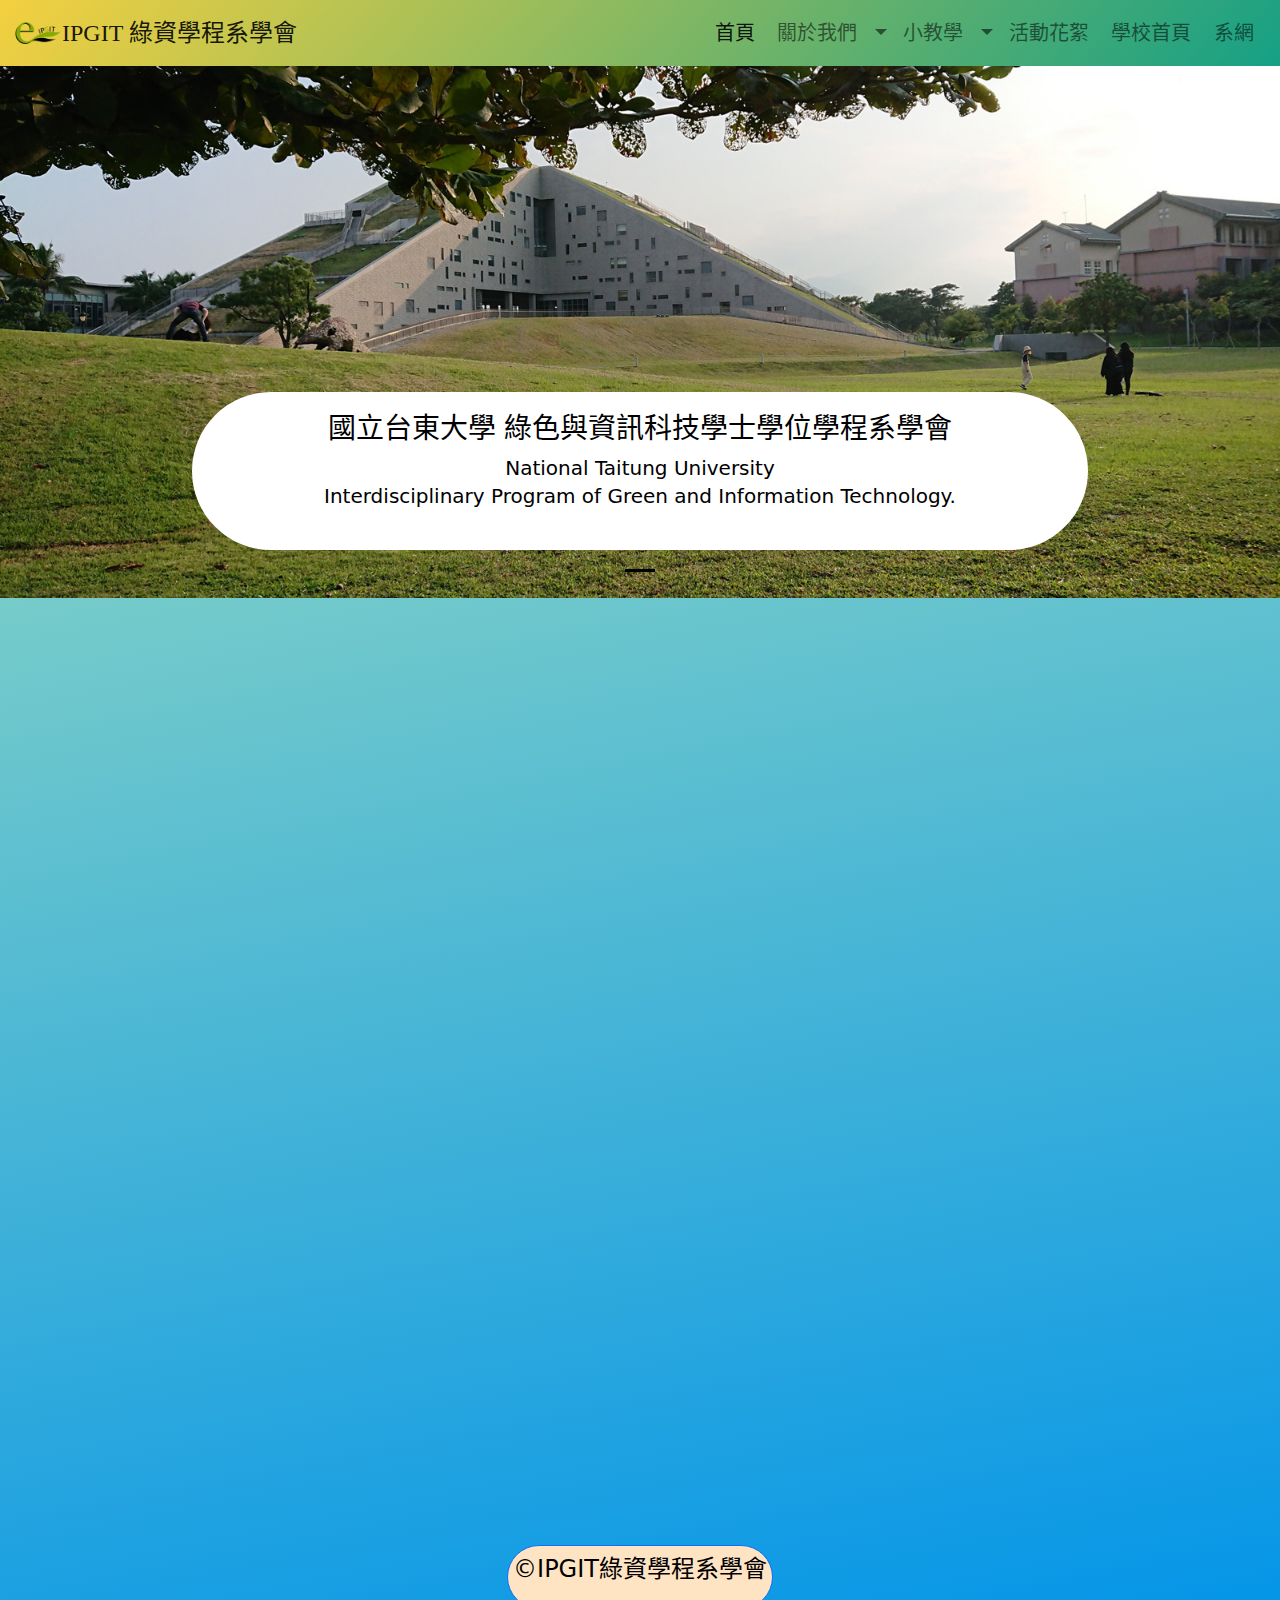
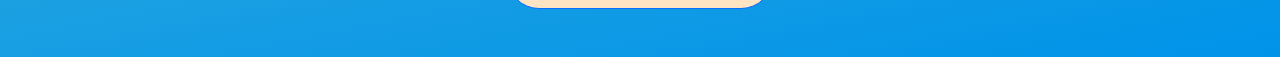
==== web/aboutus1.html @ 5230deea "1.0.0" ====
<html lang="zh-TW">
  <head>
    <meta charset="utf-8">
    <meta name="viewport" content="width=device-width, initial-scale=1">
    <title>NTTU IPGIT 綠資學程系學會</title>
    <link href="../css/bootstrap.min.css" rel="stylesheet">
    <link href="../css/navbar-top-fixed.css" rel="stylesheet">
    <link href="../css/carousel.css" rel="stylesheet">
    <script src="../js/bootstrap.bundle.min.js"></script>
    <script src="https://ajax.googleapis.com/ajax/libs/jquery/3.6.0/jquery.min.js"></script>
    <link rel="stylesheet" href="../css/color.css" rel="stylesheet">
    <link rel="icon" href="../images/logo.png">

    <style>
      .bd-placeholder-img {
        font-size: 1.125rem;
        text-anchor: middle;
        -webkit-user-select: none;
        -moz-user-select: none;
        user-select: none;
      }
    
      @media (min-width: 768px) {
        .bd-placeholder-img-lg {
          font-size: 3.5rem;
        }
      }

      @import url("https://fonts.googleapis.com/css?family=Noto+Sans+TC&display=swap");
      @import url("https://fonts.googleapis.com/css?family=Noto+Serif+TC&amp;display=swap");
    </style>
  </head>
  <body class="blue2-c" font-family="Noto Sans TC",sans-serif>
    <!--導航列-->
    <nav class="navbar navbar-expand-md navbar-light fixed-top nav-fill yellow-c">
      <div class="container-fluid">
        <img src="../images/logo.png" width="50" height="50" class="d-inline-block align-top" alt="">
        <a class="navbar-brand fs-4" href="#" style="font-family:Noto Serif TC;">
          IPGIT 綠資學程系學會
        </a>
        <button class="navbar-toggler" type="button" data-bs-toggle="collapse" data-bs-target="#navbarCollapse" aria-controls="navbarCollapse" aria-expanded="false" aria-label="Toggle navigation">
          <span class="navbar-toggler-icon"></span>
        </button>
        <div class="collapse navbar-collapse" id="navbarCollapse">
          <ul class="navbar-nav ms-auto mb-2 mb-md-0">
            <li class="nav-item">
              <a class="nav-link active fs-5" aria-current="page" href="../index.html">首頁&nbsp;</a>
            </li>
            <li class="nav-item dropdown">
              <a class="nav-link dropdown-toggle fs-5" href="#" id="navbarDropdown" role="button" data-bs-toggle="dropdown" aria-expanded="false">
                關於我們&nbsp;
              </a>
              <ul class="dropdown-menu" aria-labelledby="navbarDropdown">
              <li><a class="dropdown-item fs-6" href="#">系學會章程</a></li>
              <li><a class="dropdown-item fs-6" href="#">系學會成員</a></li>
              <li><hr class="dropdown-divider"></li>
              <li><a class="dropdown-item fs-6" href="#">直屬名單</a></li>
              </ul>
            </li>
            <li class="nav-item dropdown">
                <a class="nav-link dropdown-toggle fs-5" href="#" id="navbarDropdown" role="button" data-bs-toggle="dropdown" aria-expanded="false">
                  小教學&nbsp;
                </a>
                <ul class="dropdown-menu" aria-labelledby="navbarDropdown">
                  <li><a class="dropdown-item fs-6" href="#">Action</a></li>
                  <li><a class="dropdown-item fs-6" href="#">Another action</a></li>
                  <li><hr class="dropdown-divider"></li>
                  <li><a class="dropdown-item fs-6" href="#">Something else here</a></li>
                </ul>
            </li>
            <li class="nav-item">
              <a class="nav-link fs-5" href="./album.html">活動花絮&nbsp;</a>
            </li>
            <li class="nav-item">
              <a class="nav-link fs-5" target="_blank" href="https://www.nttu.edu.tw/">學校首頁&nbsp;</a>
            </li>
            <li class="nav-item">
              <a class="nav-link fs-5" target="_blank" href="https://git.nttu.edu.tw/">系網&nbsp;</a>
            </li>
          </ul>
        </div>
      </div>
    </nav>
    <!--輪播-->
    <div id="carousel" class="carousel slide carousel-fade carousel-dark" data-bs-ride="carousel">
      <div class="carousel-indicators">
        <button type="button" data-bs-target="#carousel" data-bs-slide-to="0" class="active" aria-current="true" aria-label="Slide 1"></button>
        <!--<button type="button" data-bs-target="#carousel" data-bs-slide-to="1" aria-label="Slide 2"></button>
        <button type="button" data-bs-target="#carousel" data-bs-slide-to="2" aria-label="Slide 3"></button>
        <button type="button" data-bs-target="#carousel" data-bs-slide-to="3" aria-label="Slide 4"></button>
        <button type="button" data-bs-target="#carousel" data-bs-slide-to="4" aria-label="Slide 5"></button>
        <button type="button" data-bs-target="#carousel" data-bs-slide-to="5" aria-label="Slide 6"></button>
        <button type="button" data-bs-target="#carousel" data-bs-slide-to="6" aria-label="Slide 7"></button>
        <button type="button" data-bs-target="#carousel" data-bs-slide-to="7" aria-label="Slide 8"></button>
        <button type="button" data-bs-target="#carousel" data-bs-slide-to="8" aria-label="Slide 9"></button>
        <button type="button" data-bs-target="#carousel" data-bs-slide-to="9" aria-label="Slide 10"></button>-->
      </div>
      <div class="carousel-inner">
        <div class="carousel-item active">
          <img src="../images/首頁/1圖資館.JPG" class="d-block w-100" alt="1">
          <div class="carousel-caption white-c rounded-pill">
            <h3>國立台東大學 綠色與資訊科技學士學位學程系學會</h3>
            <p>National Taitung University<br>Interdisciplinary Program of Green and Information Technology.</p>
          </div>
        </div>
        <!--<div class="carousel-item">
          <img src="./images/首頁/2理工學院.jpg" class="d-block w-100" alt="2">
        </div>
        <div class="carousel-item">
          <img src="./images/首頁/3綠資日.jpg" class="d-block w-100" alt="8">
        </div>
        <div class="carousel-item">
          <img src="./images/首頁/4淨起來.jpg" class="d-block w-100" alt="3">
        </div>
        <div class="carousel-item">
          <img src="./images/首頁/5烤肉肉.jpg" class="d-block w-100" alt="4">
        </div>
        <div class="carousel-item">
          <img src="./images/首頁/6風景照.JPG" class="d-block w-100" alt="5">
        </div>
        <div class="carousel-item">
          <img src="./images/首頁/7風景照.jpg" class="d-block w-100" alt="6">
        </div>
        <div class="carousel-item">
          <img src="./images/首頁/7淨.jpg" class="d-block w-100" alt="7">
        </div>
        <div class="carousel-item">
          <img src="./images/首頁/9唇槍舌戰.jpg" class="d-block w-100" alt="9">
        </div>
        <div class="carousel-item">
          <img src="./images/首頁/10綠資管迎新.jpg" class="d-block w-100" alt="10">
        </div>-->
      </div>
    </div>

    <!--facebook messages 程式碼-->
      <!-- Messenger 洽談外掛程式 Code -->
    <div id="fb-root"></div>
      <!-- Your 洽談外掛程式 code -->
    <div id="fb-customer-chat" class="fb-customerchat"></div>
    <script>
      var chatbox = document.getElementById('fb-customer-chat');
      chatbox.setAttribute("page_id", "182045648976160");
      chatbox.setAttribute("attribution", "biz_inbox");
      window.fbAsyncInit = function() {
        FB.init({
          xfbml            : true,
          version          : 'v11.0'
        });
      };
      (function(d, s, id) {
        var js, fjs = d.getElementsByTagName(s)[0];
        if (d.getElementById(id)) return;
        js = d.createElement(s); js.id = id;
        js.src = 'https://connect.facebook.net/zh_TW/sdk/xfbml.customerchat.js';
        fjs.parentNode.insertBefore(js, fjs);
      }(document, 'script', 'facebook-jssdk'));
    </script>

    <!--組織章程-->
    <div class="text-center">
      <iframe frameborder="0" scrolling="no"
        width="80%" height="80%"
        src="https://drive.google.com/file/d/1PsZuLsl9XYIUU-SAQtkuA9-X-AjZgmuJ/preview">
      </iframe>
    </div>
    
    
    <footer class="text-center fs-4">
      <div class="rounded-pill border border-primary border-1" style="width: -moz-fit-content;width:fit-content;margin:0px auto;background-color:bisque; padding: 5px;">
        <p style="color:black;">©IPGIT綠資學程系學會</p>
    </footer>

    <!-- Global site tag (gtag.js) - Google Analytics -->
    <script async src="https://www.googletagmanager.com/gtag/js?id=G-PFGWGL2YDJ"></script>
    <script>
      window.dataLayer = window.dataLayer || [];
      function gtag(){dataLayer.push(arguments);}
      gtag('js', new Date());

      gtag('config', 'G-PFGWGL2YDJ');
    </script>
  </body>
</html>
---- css/navbar-top-fixed.css ----
/* Show it is fixed to the top */
body {
  min-height: 75rem;
  padding-top: 4.5rem;
}
---- css/carousel.css ----
/* GLOBAL STYLES
-------------------------------------------------- */
/* Padding below the footer and lighter body text */

body {
  padding-top: 3rem;
  padding-bottom: 3rem;
  color: #5a5a5a;
}


/* CUSTOMIZE THE CAROUSEL
-------------------------------------------------- */

/* Carousel base class */
.carousel {
  margin-bottom: 4rem;
}
/* Since positioning the image, we need to help out the caption */
.carousel-caption {
  bottom: 3rem;
  z-index: 10;
}

/* Declare heights because of positioning of img element */
.carousel-item {
  height: 550px;
}
.carousel-item > img {
  position: absolute;
  top: 0;
  left: 0;
  min-width: 100%;
  max-width: 100%;
  height: 550px;
  object-fit: cover;
}


/* MARKETING CONTENT
-------------------------------------------------- */

/* Center align the text within the three columns below the carousel */
.marketing .col-lg-4 {
  margin-bottom: 1.5rem;
  text-align: center;
}
.marketing h2 {
  font-weight: 400;
}
/* rtl:begin:ignore */
.marketing .col-lg-4 p {
  margin-right: .75rem;
  margin-left: .75rem;
}
/* rtl:end:ignore */


/* Featurettes
------------------------- */

.featurette-divider {
  margin: 5rem 0; /* Space out the Bootstrap <hr> more */
}

/* Thin out the marketing headings */
.featurette-heading {
  font-weight: 300;
  line-height: 1;
  /* rtl:remove */
  letter-spacing: -.05rem;
}


/* RESPONSIVE CSS
-------------------------------------------------- */

@media (min-width: 40em) {
  /* Bump up size of carousel content */
  .carousel-caption p {
    margin-bottom: 1.25rem;
    font-size: 1.25rem;
    line-height: 1.4;
  }

  .featurette-heading {
    font-size: 50px;
  }
}

@media (min-width: 62em) {
  .featurette-heading {
    margin-top: 7rem;
  }
}
---- css/color.css ----
.white-c{
    background-color: #FFF;
}
.blue-c{
    background-color: #8EC5FC;
    background-image: linear-gradient(62deg, #8EC5FC 0%, #E0C3FC 100%);
}

.yellow-c{
    background-color: #F4D03F;
    background-image: linear-gradient(132deg, #F4D03F 0%, #16A085 100%);
}

.pinred-c{
    background-color: #FBDA61;
    background-image: linear-gradient(45deg, #FBDA61 0%, #FF5ACD 100%);
}

.three-c{
    background-color: #FA8BFF;
    background-image: linear-gradient(45deg, #FA8BFF 0%, #2BD2FF 52%, #2BFF88 90%);
}

.whitegreen-c{
    background-color: #A8D8B9;
}

.shion-c{
    background-color: #8F77B5;
}

.ruri-c{
    background-color: #005CAF;
}

.pu-c{
    background-color: #D9B4D4;
}

.bru-c{
    background-color:#D9B19E;
}

.green-c{
    background-color: #87D4AE;
}

.blue2-c{
    background-color: #0093E9;
    background-image: linear-gradient(349deg, #0093E9 0%, #80D0C7 74%);
}
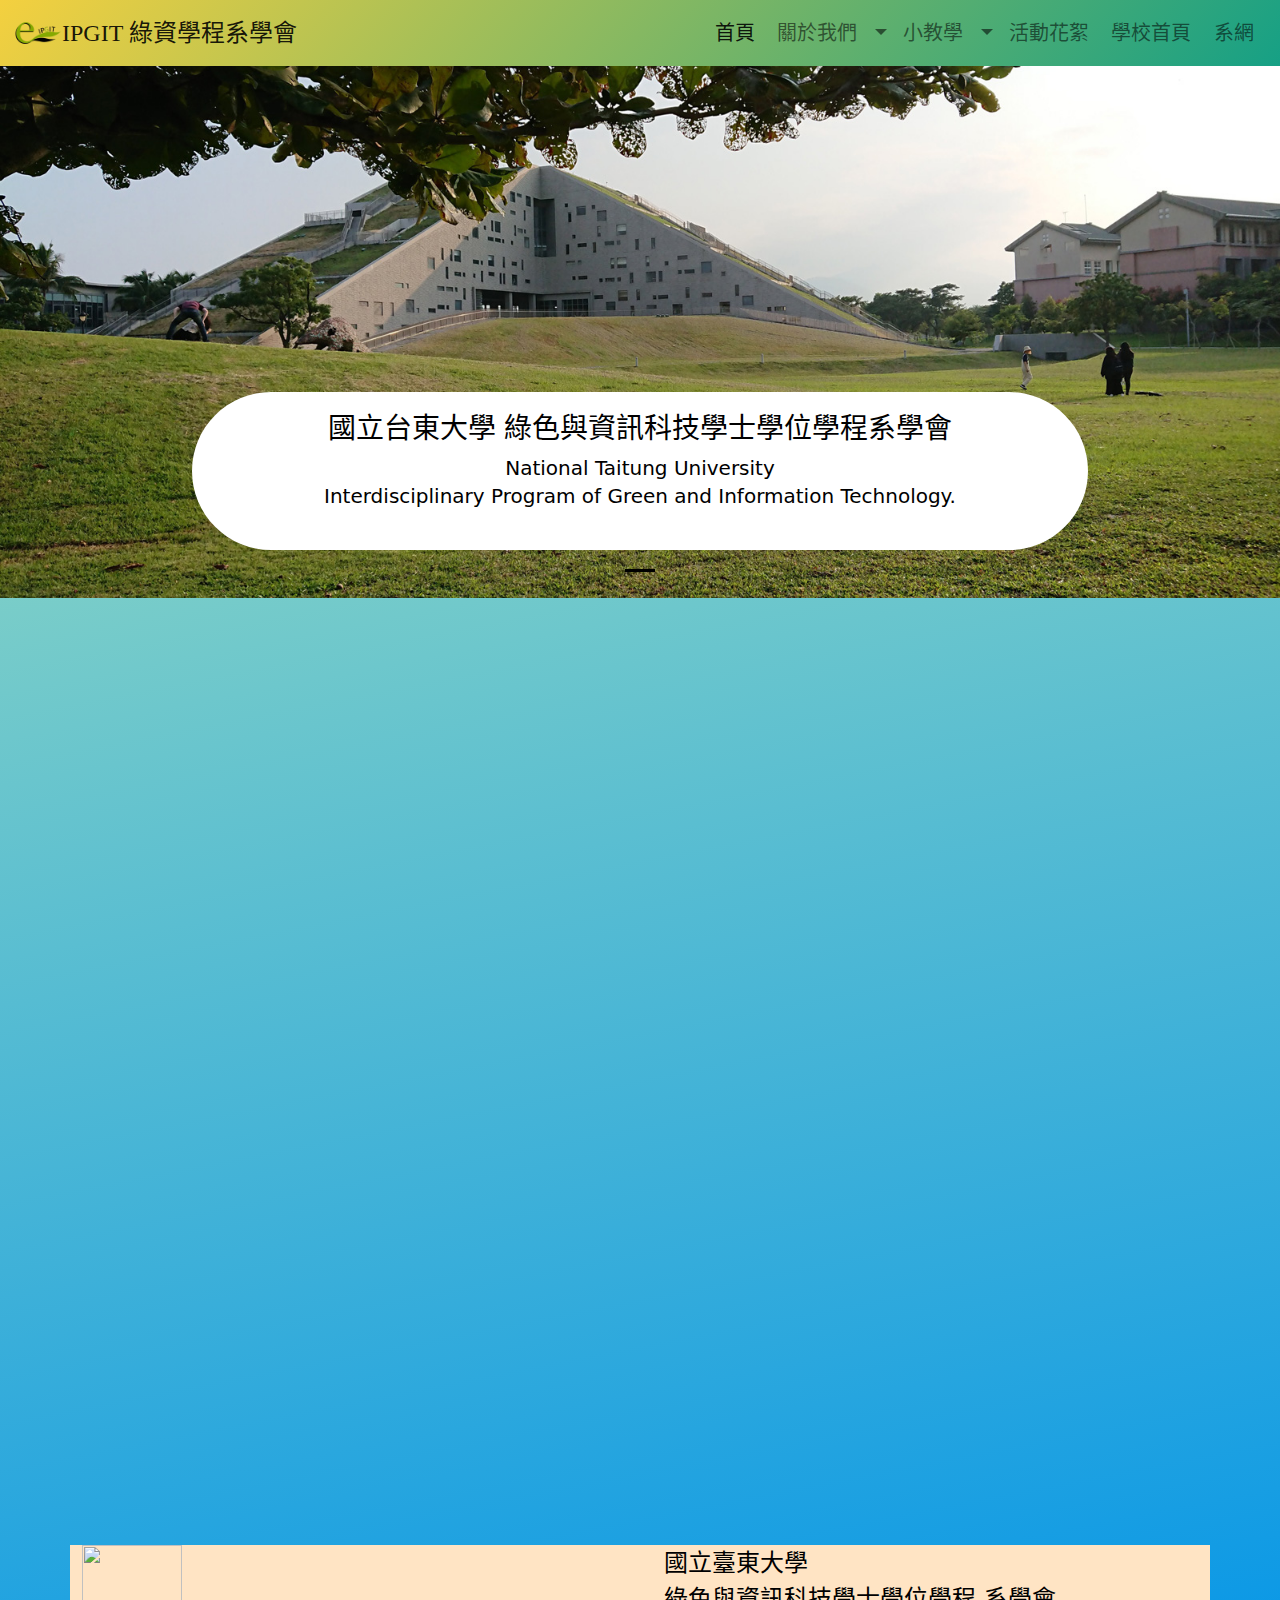
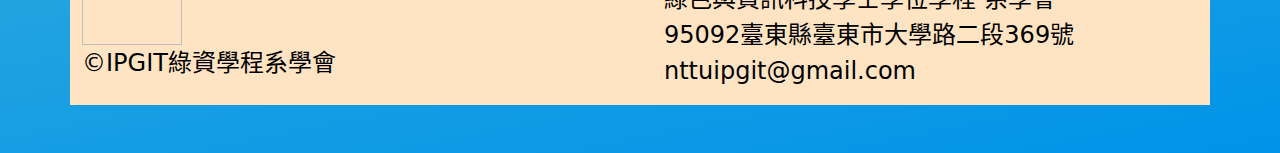
==== commit 59f8e3ba: "1.0.0" ====
--- a/web/aboutus1.html
+++ b/web/aboutus1.html
@@ -166,9 +166,21 @@
     </div>
     
     
-    <footer class="text-center fs-4">
-      <div class="rounded-pill border border-primary border-1" style="width: -moz-fit-content;width:fit-content;margin:0px auto;background-color:bisque; padding: 5px;">
-        <p style="color:black;">©IPGIT綠資學程系學會</p>
+    <footer class="container fs-4" style="background-color: bisque; width: 100%;">
+      <div class="row gx-5">
+        <div class="col">
+          <img src="./images/logo.png" width="100" height="100" class="d-inline-block align-top" alt="">
+          <p style="color:black;">©IPGIT綠資學程系學會</p>
+        </div>
+        <div class="col">
+          <p class="" style="color:black;">
+            國立臺東大學<br>
+            綠色與資訊科技學士學位學程 系學會<br>
+            95092臺東縣臺東市大學路二段369號<br>
+            nttuipgit@gmail.com
+          </p>
+        </div>
+      </div>
     </footer>
 
     <!-- Global site tag (gtag.js) - Google Analytics -->
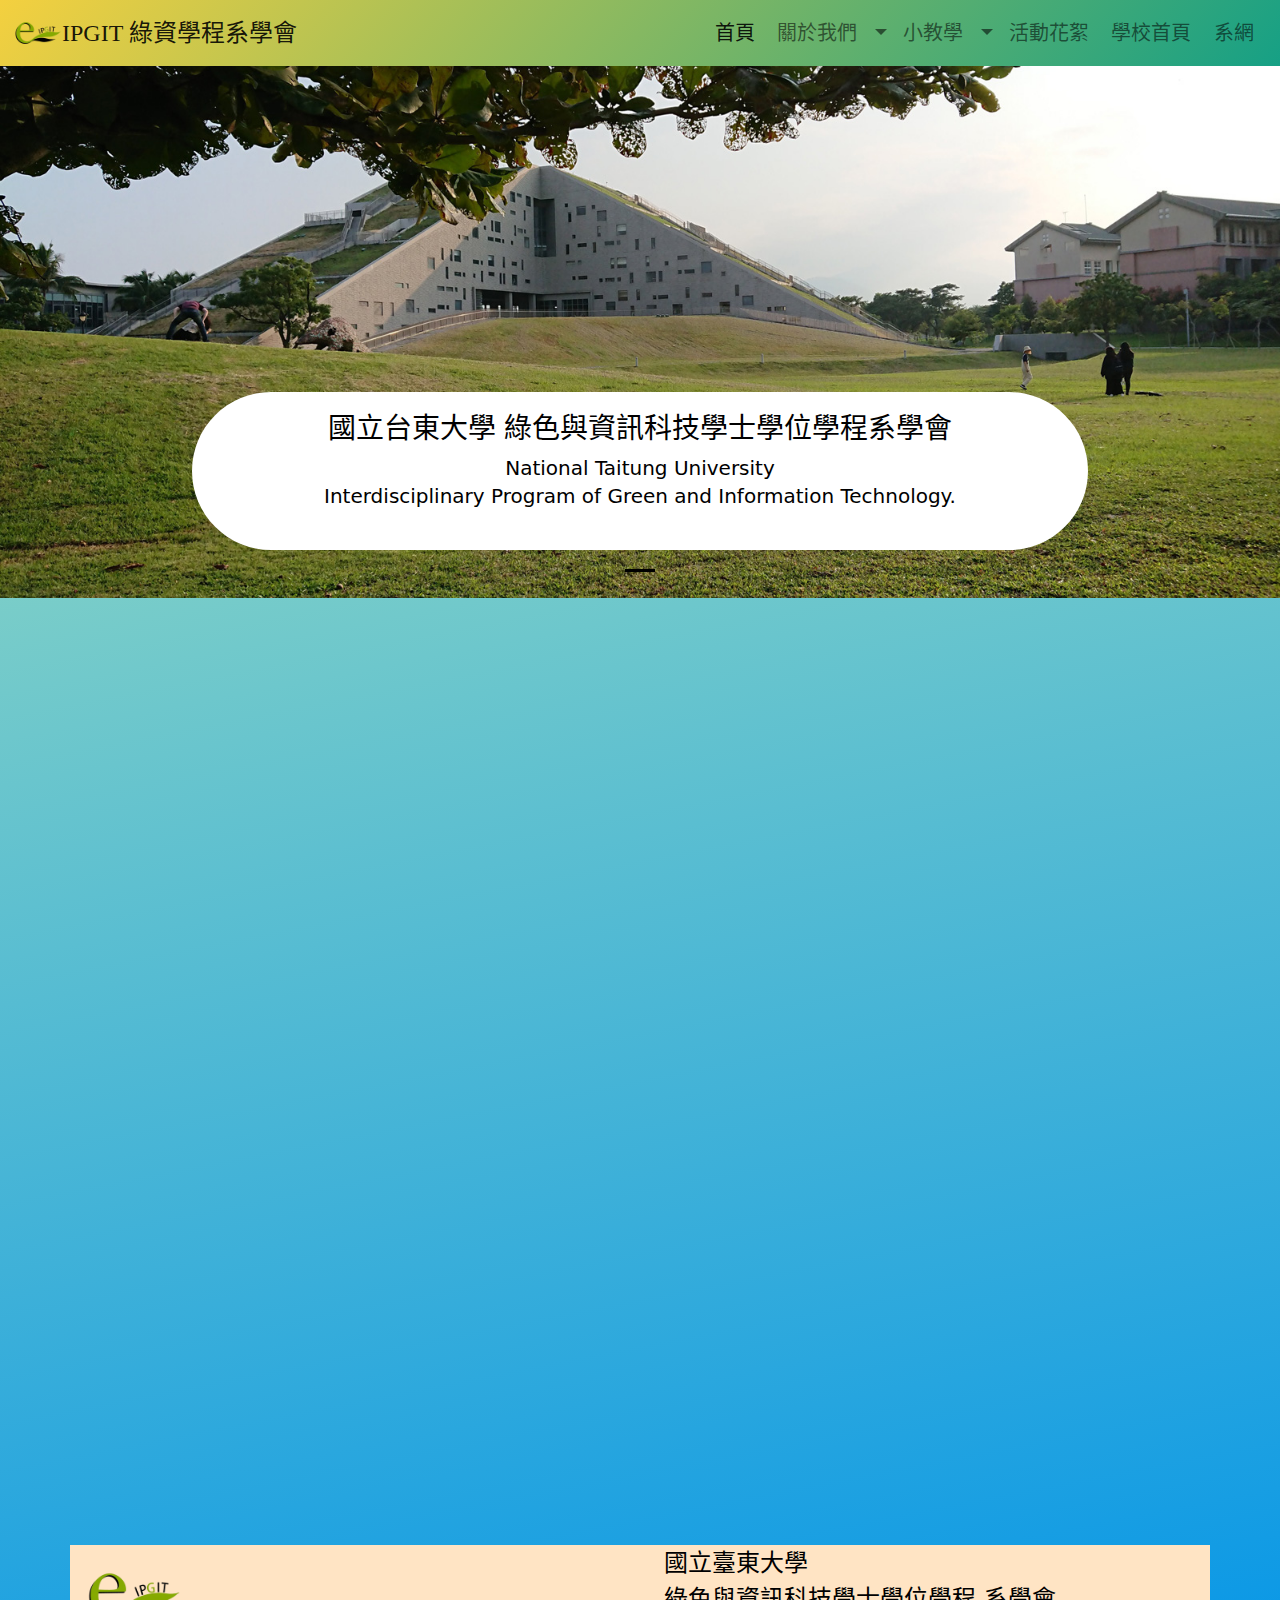
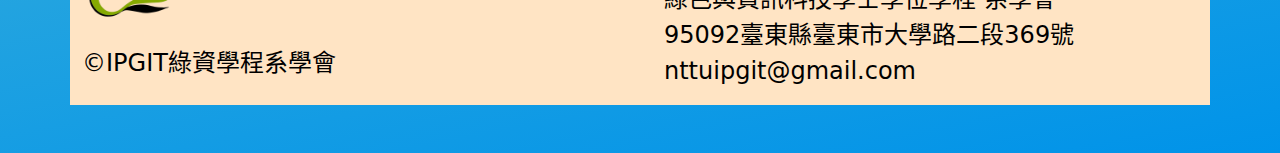
==== commit 824e2ddf: "1.0.0" ====
--- a/web/aboutus1.html
+++ b/web/aboutus1.html
@@ -35,7 +35,7 @@
     <nav class="navbar navbar-expand-md navbar-light fixed-top nav-fill yellow-c">
       <div class="container-fluid">
         <img src="../images/logo.png" width="50" height="50" class="d-inline-block align-top" alt="">
-        <a class="navbar-brand fs-4" href="#" style="font-family:Noto Serif TC;">
+        <a class="navbar-brand fs-4" href="../index.html" style="font-family:Noto Serif TC;">
           IPGIT 綠資學程系學會
         </a>
         <button class="navbar-toggler" type="button" data-bs-toggle="collapse" data-bs-target="#navbarCollapse" aria-controls="navbarCollapse" aria-expanded="false" aria-label="Toggle navigation">
@@ -52,9 +52,9 @@
               </a>
               <ul class="dropdown-menu" aria-labelledby="navbarDropdown">
               <li><a class="dropdown-item fs-6" href="#">系學會章程</a></li>
-              <li><a class="dropdown-item fs-6" href="#">系學會成員</a></li>
+              <li><a class="dropdown-item fs-6" href="./member/110.html">系學會成員</a></li>
               <li><hr class="dropdown-divider"></li>
-              <li><a class="dropdown-item fs-6" href="#">直屬名單</a></li>
+              <li><a class="dropdown-item fs-6" href="https://www.instagram.com/p/CFdz11-j-KZ">直屬名單</a></li>
               </ul>
             </li>
             <li class="nav-item dropdown">
@@ -169,7 +169,7 @@
     <footer class="container fs-4" style="background-color: bisque; width: 100%;">
       <div class="row gx-5">
         <div class="col">
-          <img src="./images/logo.png" width="100" height="100" class="d-inline-block align-top" alt="">
+          <img src="../images/logo.png" width="100" height="100" class="d-inline-block align-top" alt="">
           <p style="color:black;">©IPGIT綠資學程系學會</p>
         </div>
         <div class="col">
